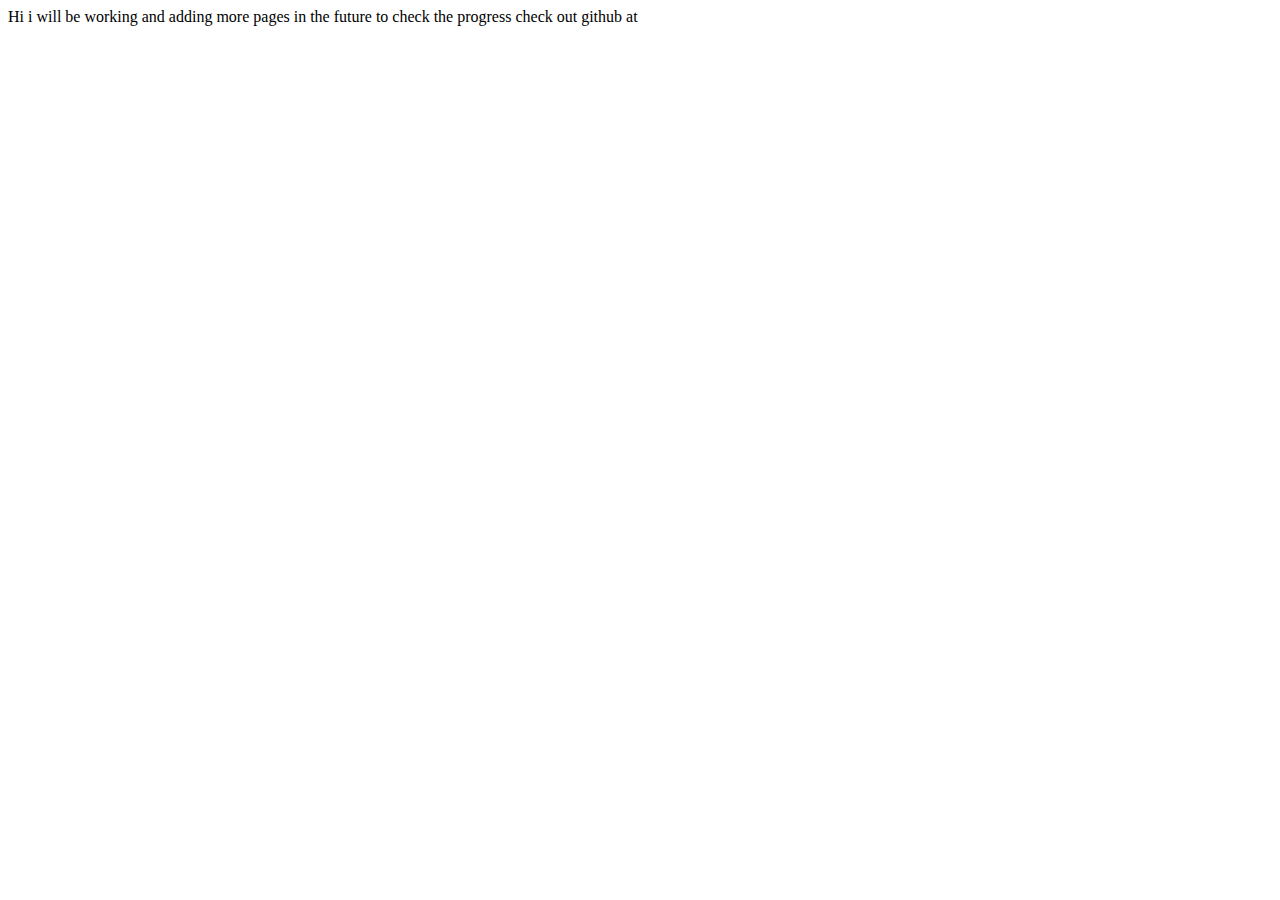
==== public/index.html @ d7ddb854 "frist commit" ====
<!DOCTYPE html>
<html lang="en">
<head>
    <meta charset="UTF-8">
    <meta name="viewport" content="width=device-width, initial-scale=1.0">
    <title>Document</title>
</head>
<body>
    Hi i will be working and adding more pages in the future to check the progress check out github at <link rel="stylesheet" href="">
</body>
</html>
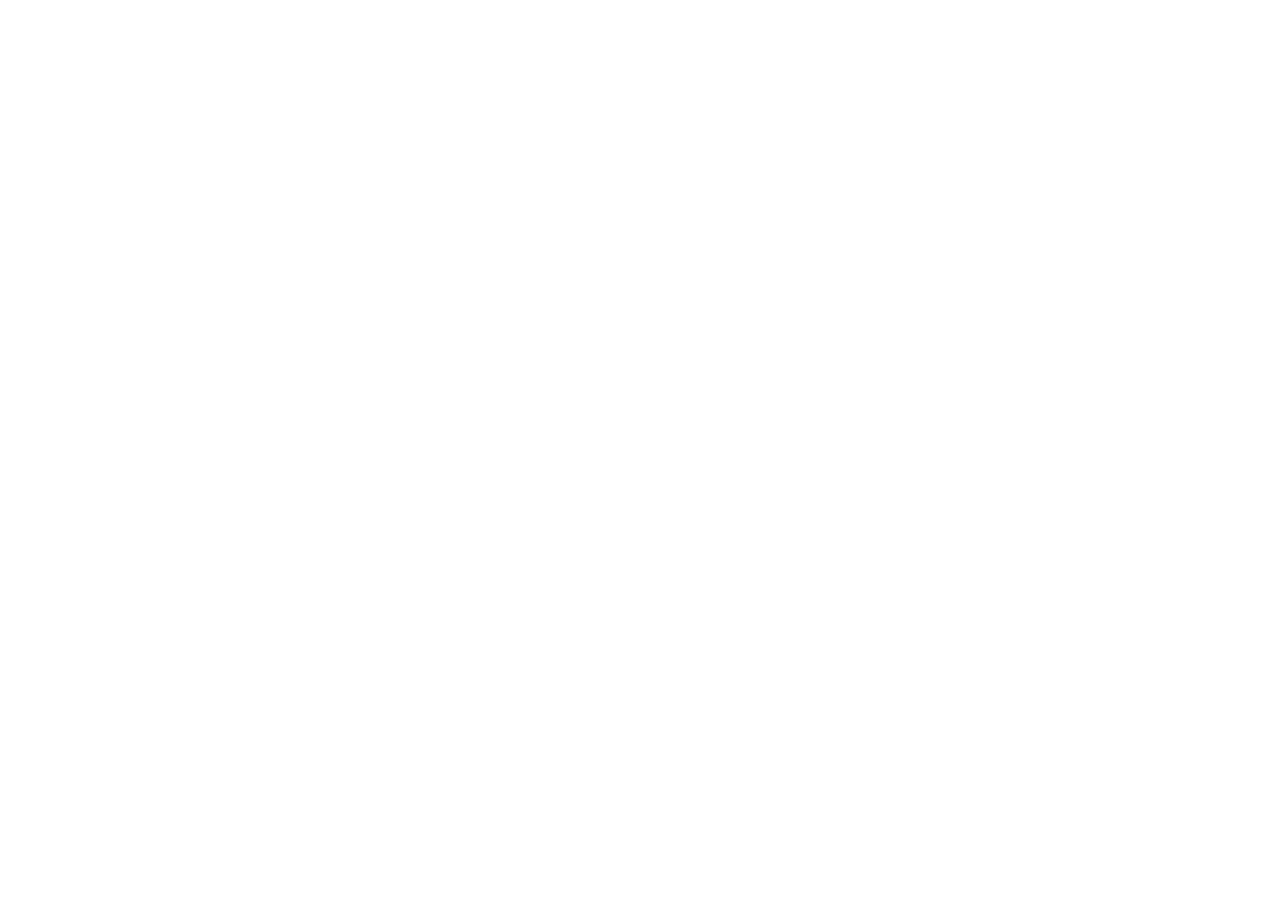
==== commit fa552fa4: "Add files via upload" ====
--- a/public/index.html
+++ b/public/index.html
@@ -3,9 +3,24 @@
 <head>
     <meta charset="UTF-8">
     <meta name="viewport" content="width=device-width, initial-scale=1.0">
-    <title>Document</title>
+    <link rel="shortcut icon" href="https://i.pinimg.com/originals/25/cb/12/25cb125f913f7af06ef4560d65fa75c7.png"/>
+    <style>
+        body {
+            text-align: center;
+            font-family: Arial, Helvetica, sans-serif;
+            background-image: url('https://cdn.trendhunterstatic.com/phpthumbnails/380/380171/380171_2_800.jpeg');
+            background-size: cover;
+            color: white;
+        }
+        a {
+            color: white;
+        }
+    </style>
+    <title>DIAMOND</title>
 </head>
 <body>
-    Hi i will be working and adding more pages in the future to check the progress check out github at <link rel="stylesheet" href="">
+    <h1>Hi i will be working and adding more pages in the future to check the progress check out github at 
+    <a href="https://github.com/hello391/diamond-web">here</a><br>
+    and if you want to play tetris here it is <a href="https://diamods-cave.web.app/tetris.html">tetris</a></h1>
 </body>
 </html>